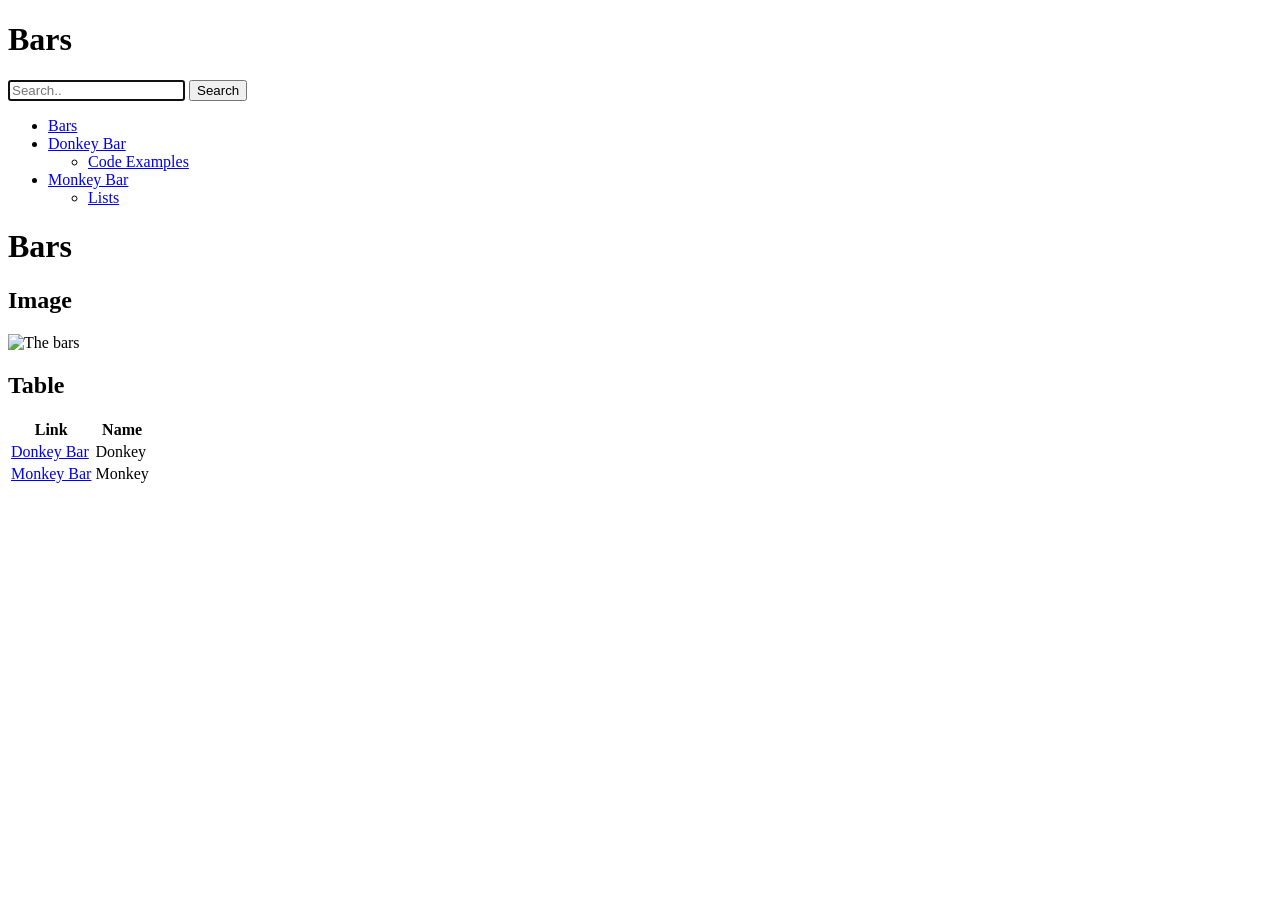
==== index.html @ 1a05d997 "Update gh-pages to output generated at 479d8cf" ====
<!DOCTYPE html>
<html lang=en>
<head>
  <title>Bars</title>
  <meta name='generator' content='github.com/lonnblad/go-service-doc'>
  <link rel="stylesheet" href="/go-service-doc/markdown.css">
</head>
<body class="markdown-body">
  <div class="flex-container">
    <div class="menu-container">
      <div class=menu-header>
        <h1>Bars</h1>
        <form class=menu-search action="/go-service-doc/search" method="get">
          <input type="text" placeholder="Search.." name="q" value="" onfocus="var temp_value=this.value; this.value=''; this.value=temp_value" autofocus />
          <button type="submit">Search</button>
        </form>
      </div>
      <div class=menu-content>
        <ul>
          <li><a href="/go-service-doc#bars">Bars</a></li>
          <li><a href="/go-service-doc/donkey-bar#donkey">Donkey Bar</a>
            <ul>
              <li><a href="/go-service-doc/donkey-bar#code_examples">Code Examples</a></li>
            </ul>
          </li>
          <li><a href="/go-service-doc/monkey-bar#monkey">Monkey Bar</a>
            <ul>
              <li><a href="/go-service-doc/monkey-bar#lists">Lists</a></li>
            </ul>
          </li>
        </ul>
      </div>
    </div>
    <div class="doc-container">
      <h1 id="bars">Bars</h1>

<h2 id="image">Image</h2>

<p><img src="/go-service-doc/static/bars.svg" alt="The bars" /></p>

<h2 id="table">Table</h2>

<table>
<thead>
<tr>
<th>Link</th>
<th>Name</th>
</tr>
</thead>

<tbody>
<tr>
<td><a href="/go-service-doc/donkey-bar#donkey">Donkey Bar</a></td>
<td>Donkey</td>
</tr>

<tr>
<td><a href="/go-service-doc/monkey-bar#monkey">Monkey Bar</a></td>
<td>Monkey</td>
</tr>
</tbody>
</table>

    </div>
  </div>
</body>
</html>
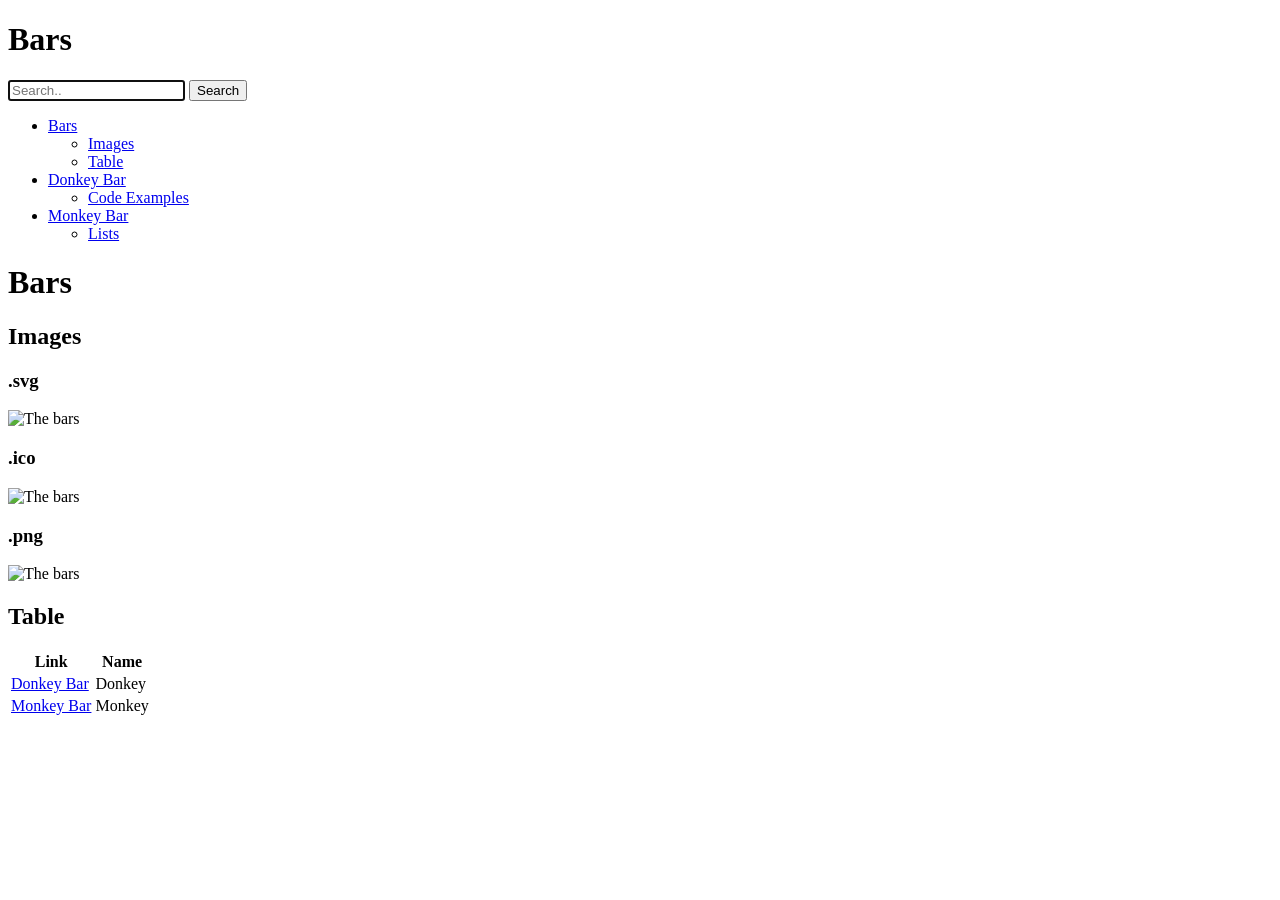
==== commit f330f025: "Update gh-pages to output generated at 815fd7f" ====
--- a/index.html
+++ b/index.html
@@ -4,6 +4,7 @@
   <title>Bars</title>
   <meta name='generator' content='github.com/lonnblad/go-service-doc'>
   <link rel="stylesheet" href="/go-service-doc/markdown.css">
+  <link rel="icon" href="/go-service-doc/static/favicon.ico">
 </head>
 <body class="markdown-body">
   <div class="flex-container">
@@ -17,7 +18,12 @@
       </div>
       <div class=menu-content>
         <ul>
-          <li><a href="/go-service-doc#bars">Bars</a></li>
+          <li><a href="/go-service-doc#bars">Bars</a>
+            <ul>
+              <li><a href="/go-service-doc#images">Images</a></li>
+              <li><a href="/go-service-doc#table">Table</a></li>
+            </ul>
+          </li>
           <li><a href="/go-service-doc/donkey-bar#donkey">Donkey Bar</a>
             <ul>
               <li><a href="/go-service-doc/donkey-bar#code_examples">Code Examples</a></li>
@@ -34,9 +40,19 @@
     <div class="doc-container">
       <h1 id="bars">Bars</h1>
 
-<h2 id="image">Image</h2>
+<h2 id="images">Images</h2>
+
+<h3 id="svg">.svg</h3>
 
 <p><img src="/go-service-doc/static/bars.svg" alt="The bars" /></p>
+
+<h3 id="ico">.ico</h3>
+
+<p><img src="/go-service-doc/static/favicon.ico" alt="The bars" /></p>
+
+<h3 id="png">.png</h3>
+
+<p><img src="/go-service-doc/static/favicon-16x16.png" alt="The bars" /></p>
 
 <h2 id="table">Table</h2>
 
